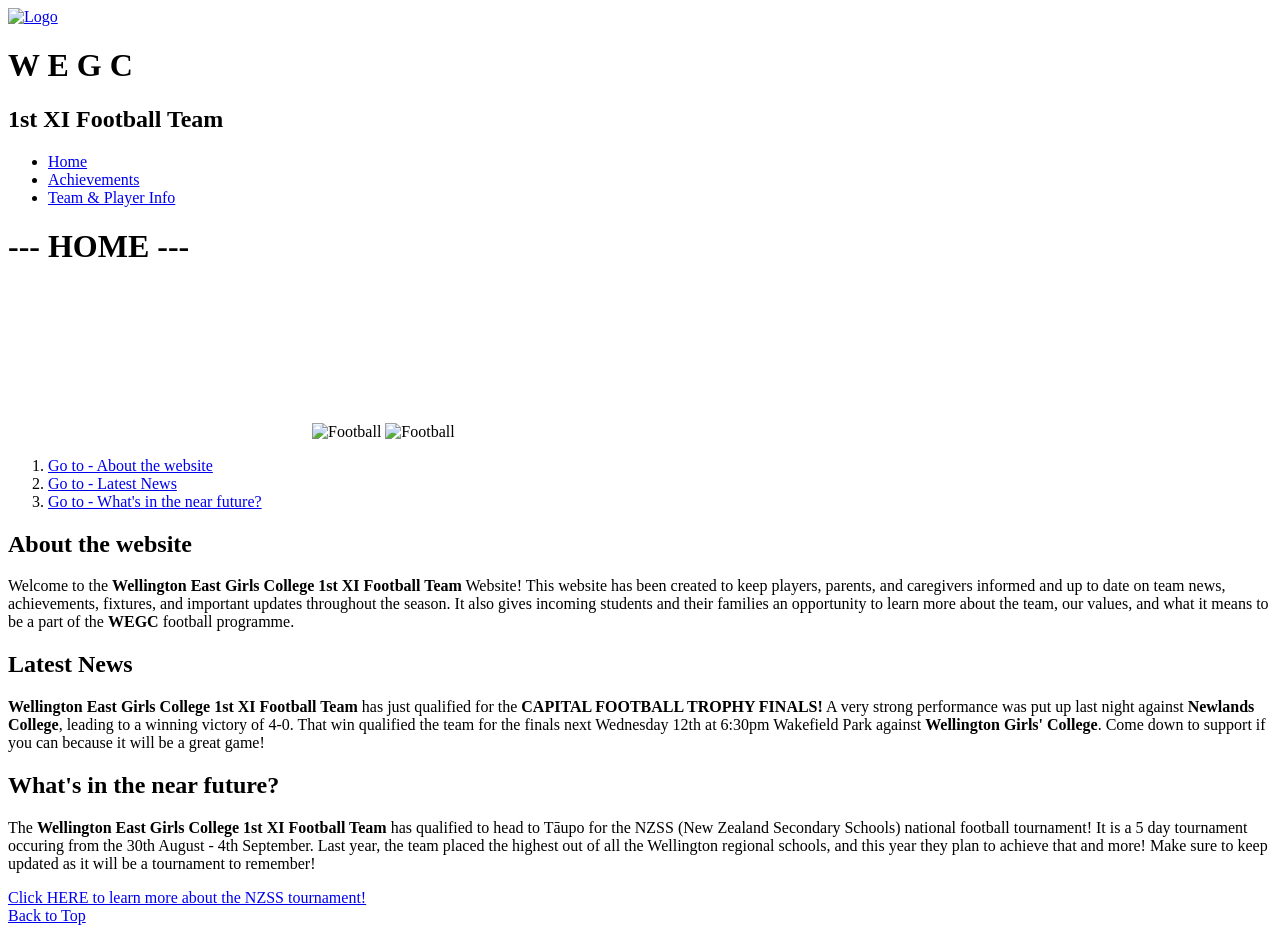
==== index.html @ e0b24421 "Rename home.html to index.html" ====
<!DOCTYPE html>

<html>
<head>
    <meta name="Author" content="Emilia">
    <meta name="Description" content="Website about WEGC Football">
    <title>WEGC Football 1st XI - Home</title>
    <link href="css/style.css" rel="stylesheet" type="text/css">

    <!--Font links-->
    <link rel="preconnect" href="https://fonts.googleapis.com">
    <link rel="preconnect" href="https://fonts.gstatic.com" crossorigin>
    <link href="https://fonts.googleapis.com/css2?family=Arbutus+Slab&family=Jacques+Francois+Shadow&display=swap" rel="stylesheet">

</head>

<body>

    <!--Heading & Logo-->

    <header class="logo-container">
        <a href="home.html">
            <img src="images/DIT mood board (1).png" alt="Logo" class="logo" style="width:190px; height:140px;">
        </a>

    <div class="title" id="top">
        <h1>W E G C</h1>
        <h2>1st XI Football Team</h2>
    </div>

    </header>

    <!--Navigation Bar-->
    
    <nav>
        <ul>
            <li><a href="./home.html">Home</a></li>
            <li><a href="./achievements.html">Achievements</a></li>
            <li><a href="./teaminformation.html">Team & Player Info</a></li>
        </ul>
    </nav>


    <!--Home title-->

    <div id="hometitle">
        <h1>--- HOME ---</h1>
    </div>
    


    <!--Body images/videos-->

    <div class="home-layout">

        <div class="home-images">

            <video autoplay muted loop>
                <source src="images/WhatsApp Video 2026-08-12 at 9.14.43 AM.mp4" type="video/mp4">
            </video>

            <img src="images/WhatsApp Image 2026-08-12 at 9.14.43 AM.jpeg" alt="Football">
            <img src="images/WhatsApp Image 2026-08-12 at 9.14.44 AM.jpeg" alt="Football">

        </div>

    <!--Body text-->
 

        <div class="home-content">

            <!--Mini nav bar links-->
            <ol class="page-links">
                <li><a href="#atw">Go to - About the website</a></li>
                <li><a href="#ln">Go to - Latest News</a></li>
                <li><a href="#witnf">Go to - What's in the near future?</a></li>
            </ol> 

            <div class="tile" id="atw">
                <h2>About the website</h2>
                <p>Welcome to the <strong>Wellington East Girls College 1st XI Football Team</strong> Website! 
            This website has been created to keep players, parents, and caregivers
            informed and up to date on team news, achievements, fixtures, and important
            updates throughout the season. It also gives incoming students and their families
            an opportunity to learn more about the team, our values, and what it means to be 
            a part of the <strong>WEGC</strong> football programme.</p>
            </div>

            <div class="tile" id="ln">
                <h2>Latest News</h2>
                <p><strong>Wellington East Girls College 1st XI Football Team</strong> has
            just qualified for the <strong>CAPITAL FOOTBALL TROPHY FINALS!</strong> A very strong
            performance was put up last night against <strong>Newlands College</strong>, leading to
            a winning victory of 4-0. That win qualified the team for the finals next Wednesday 12th at 6:30pm
            Wakefield Park against <strong>Wellington Girls' College</strong>. Come down to support if you can because
            it will be a great game!</p>
            </div>

            <div class="tile" id="witnf">
                <h2>What's in the near future?</h2>
                <p>The <strong>Wellington East Girls College 1st XI Football Team</strong> has qualified to
                head to Tāupo for the NZSS (New Zealand Secondary Schools) national football tournament! It is a 5 day
                tournament occuring from the 30th August - 4th September. Last year, the team placed the highest out of all the Wellington
                regional schools, and this year they plan to achieve that and more! Make sure to keep updated as it will be a tournament 
                to remember!</p>
                <a href="https://www.nzssfootball.co.nz/2026-tournaments-2/tournaments-information" class="mylink2">Click HERE to learn more about the NZSS tournament!</a>
            </div>

        </div>

    </div>

    <a href="#top" class="back-to-top">Back to Top</a>

</body>


</html>
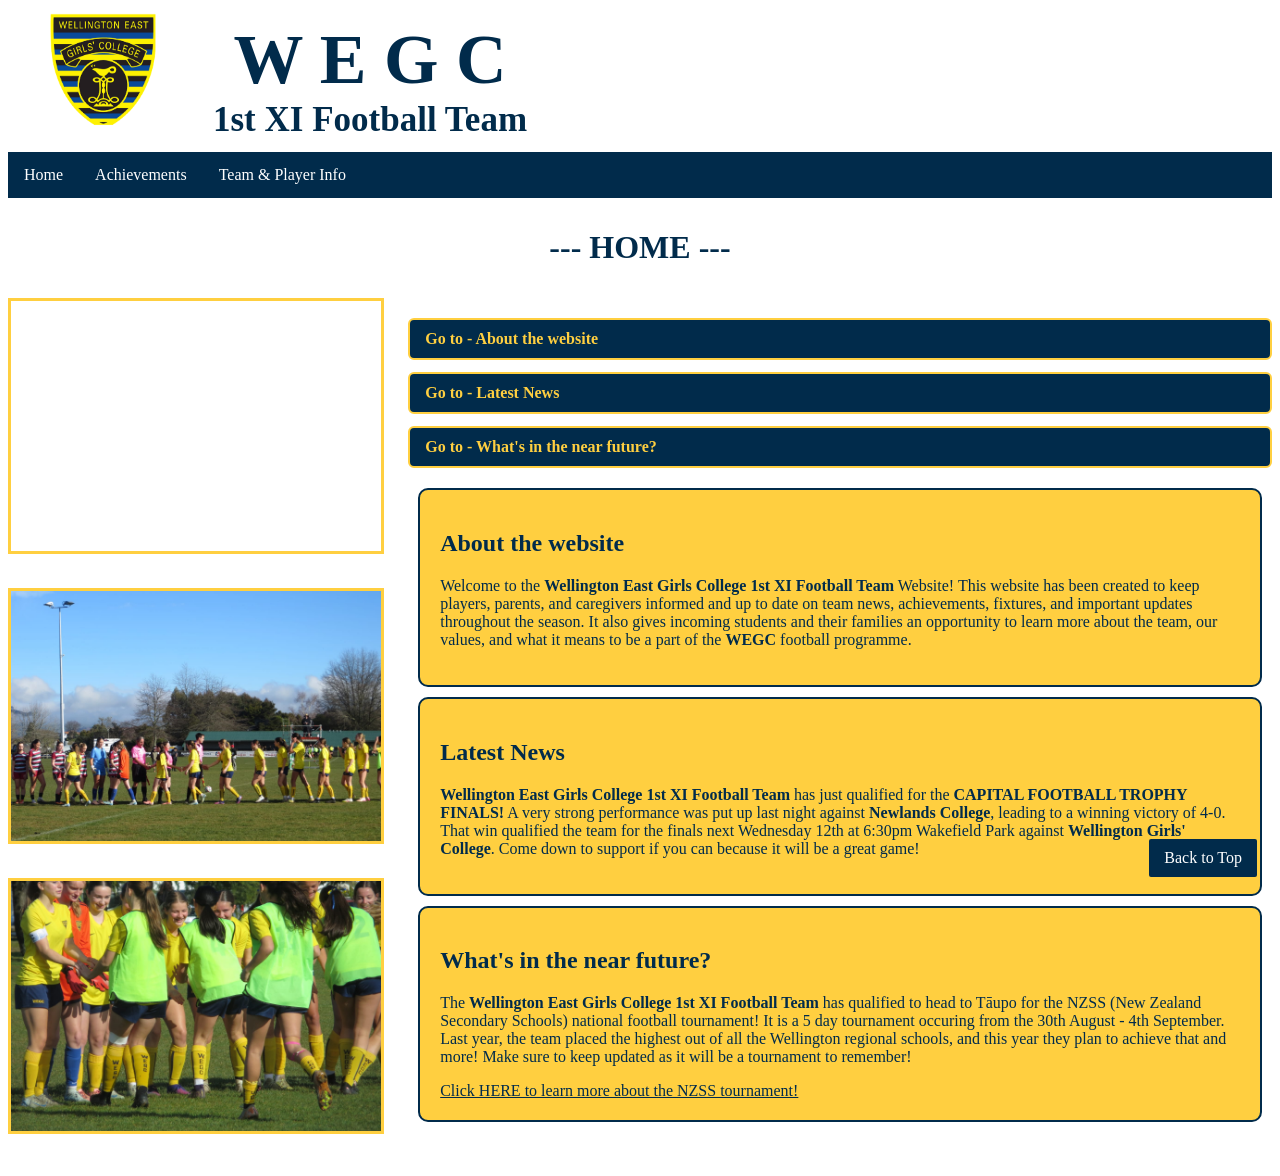
==== commit 10627d52: "Add files via upload final upload...hopefully" ====
--- a/index.html
+++ b/index.html
@@ -56,11 +56,11 @@
         <div class="home-images">
 
             <video autoplay muted loop>
-                <source src="images/WhatsApp Video 2026-08-12 at 9.14.43 AM.mp4" type="video/mp4">
+                <source src="images/WhatsApp Video 2026-08-12 at 9.14.43 AM.mp4" type="video/mp4" alt="Taken by Diana Jordan">
             </video>
 
-            <img src="images/WhatsApp Image 2026-08-12 at 9.14.43 AM.jpeg" alt="Football">
-            <img src="images/WhatsApp Image 2026-08-12 at 9.14.44 AM.jpeg" alt="Football">
+            <img src="images/WhatsApp Image 2026-08-12 at 9.14.43 AM.jpeg" alt="Taken by Diana Jordan">
+            <img src="images/WhatsApp Image 2026-08-12 at 9.14.44 AM.jpeg" alt="Taken by Diana Jordan">
 
         </div>
 
@@ -115,4 +115,4 @@
 </body>
 
 
-</html>
+</html>
--- a/css/style.css
+++ b/css/style.css
@@ -0,0 +1,351 @@
+/*Whole website*/
+
+body {
+    background-color:white;
+}
+
+/*Nav bar styling*/
+
+.logo-container {
+    display: flex;         
+    align-items: center;   
+    gap: 15px;             
+}
+
+.logo {
+    height: 50px;          
+    width: auto;           
+}
+
+ul {
+    list-style-type: none;
+    margin: 0;
+    padding: 0;
+    overflow: hidden;
+    background-color:#012B4B;
+}
+
+ul li {
+    float:left;
+}
+
+ul li a {
+    display:block;
+    color:white;
+    text-align: center;
+    padding: 14px 16px;
+    text-decoration: none;
+}
+
+ul li a:hover {
+  background-color:#ffcf40;
+}
+
+/*Fonts*/
+h1 {
+    font-family: "Jacques Francois Shadow", serif;
+    color:#012B4B
+}
+
+h2 {
+    font-family: "Jacques Francois Shadow", serif;
+    color:#012B4B
+}
+
+body {
+    font-family: "Arbutus Slab", serif;
+}
+
+/*Smooth Scrolling */
+html {
+    scroll-behavior:smooth;
+}
+
+/*Tiles*/
+.tile {
+
+background-color:#ffcf40;
+
+border: 2px solid #012B4B;
+
+border-radius: 10px;
+
+padding: 20px;
+
+margin: 10px;
+
+} 
+
+.tiles {
+    
+    display:grid;
+    
+    grid-template-column:repeat(auto-fit, minmax (250px,1fr));
+    
+    gap:20px;
+    
+    paddings:20px;
+
+}
+
+body {
+    color:#012B4B
+}
+
+.home-container {
+    display: flex;
+    gap: 30px;
+}
+
+.home-container .tiles {
+    flex: 1;
+}
+
+/*Title styling*/
+.title h1 {
+    font-size: 50px;
+}
+
+.title h2 {
+    font-size: 30px;
+}
+
+.title {
+    display: flex;
+    flex-direction: column;
+    align-items: center;
+}
+
+.title h1 {
+    font-family: "Jacques Francois Shadow", serif;
+    font-size: 70px;
+    margin: 0;
+    color: #012B4B;
+}
+
+.title h2 {
+    font-family: "Jacques Francois Shadow", serif;
+    font-size: 35px;
+    margin: 0;
+    color: #012B4B;
+}
+
+
+/*Home title styling*/
+
+#hometitle {
+    padding: 10px;
+    text-align: center;
+}
+
+/*Achievements title styling*/
+
+#achievementstitle {
+    padding: 10px;
+    text-align: center;
+}
+
+/*Team and player info title styling*/
+
+#tandpinfotitle {
+    padding: 10px;
+    text-align: center;
+}
+
+/*Flip card styling*/
+
+.flip-card {
+    background:transparent;
+    width:220px;
+    height:300px;
+    perspective:1000px;
+}
+
+.flip-card-inner {
+    position: relative;
+    width:100%;
+    height:100%;
+    transition:transform 0.8s;
+    transform-style:preserve-3d;
+}
+
+.flip-card:hover .flip-card-inner {
+    transform: rotateY(180deg);
+}
+
+.flip-card-front, .flip-card-back {
+    position:absolute;
+    width:100%;
+    height:100%;
+    border-radius:10px;
+    backface-visibility:hidden;
+    overflow:hidden;
+}
+
+.flip-card-front {
+    background-color:#012B4B;
+    border: 2px solid #ffcf40;
+    padding: 0px;
+    color:#ffcf40
+}
+
+.flip-card-front img {
+    display: block;
+    margin: 10px auto 0 auto;
+    width:100%;
+    height:240px;
+    object-fit:cover;
+    border: 2px solid #ffcf40;
+
+}
+
+.flip-card-front p{
+    text-align: center;
+    font-weight: bold;
+}
+
+.flip-card-back {
+    background-color:#ffcf40;
+    border: 2px solid #012B4B;
+    padding: 0px;
+    transform: rotateY(180deg)
+}
+
+.player-grid {
+    display: flex;
+    gap: 30px;          
+    flex-wrap: wrap;    
+    justify-content: center; 
+}
+
+/*Achievements styling pictures*/
+
+#dynastypremier {
+    background-color:#012B4B;
+    color:white;
+    padding:10px;
+    margin:5px;
+}
+
+#dynastypremier h1 {
+    color:#ffcf40;
+    padding:10px;
+}
+
+#dynastypictures img {
+    border: 3px solid #ffcf40;
+    margin:10px;
+}
+
+#dynastypictures {
+    display: flex;
+    gap: 10px;
+    padding: 10px;
+    justify-content: center;
+}
+
+.achievement-image {
+    text-align: center;
+}
+
+.achievement-image p {
+    color: #ffcf40;
+    font-weight: bold;
+    font-size: 25px;
+    margin-top: 10px;
+}
+
+/*Back to Top button */
+.back-to-top {
+    position: fixed;
+    bottom:20px;
+    right:20px;
+    padding:10px 15px;
+    background-color:#012B4B;
+    color:white;
+    text-decoration:none;
+    border:solid #ffcf40;
+    border-radius:5px;
+    z-index: 1000;
+    transition:transform 0.2s ease, background-color 0.2s ease;
+}
+
+.back-to-top:hover {
+    background-color:#ffcf40;
+    border:solid #012B4B;
+    transform:translateY(-3px);
+}
+
+
+
+/*Home page styling*/
+
+.home-layout {
+    display: flex;
+    gap: 30px;
+    align-items: flex-start;
+}
+
+.home-images {
+    width: 30%;
+}
+
+.home-images img {
+    width: 100%;
+    margin-bottom: 30px;
+    border: 3px solid #ffcf40;
+}
+
+.home-content {
+    width: 70%;
+}
+
+.home-content .tiles {
+    margin-bottom: 30px;
+}
+
+/*Video styling*/
+.home-images img,
+.home-images video {
+    width: 100%;
+    height: 250px;
+    object-fit: cover;
+    margin-bottom: 30px;
+    border: 3px solid #ffcf40;
+}
+
+/*Mini nav bar styling*/
+.page-links {
+    list-style-type: none;
+    padding: 0;
+    margin: 20px 0;
+}
+
+.page-links li {
+    margin-bottom: 12px;
+}
+
+.page-links a {
+    display: block;
+    background-color: #012B4B;
+    color: #ffcf40;
+    padding: 10px 15px;
+    text-decoration: none;
+    border-radius: 6px;
+    border: 2px solid #ffcf40;
+    font-weight: bold;
+}
+
+.page-links a:hover {
+    background-color: #ffcf40;
+    color: #012B4B;
+}
+
+/*Link colours*/
+.mylink {
+    color:#ffcf40
+}
+
+.mylink2 {
+    color:#012B4B
+}
